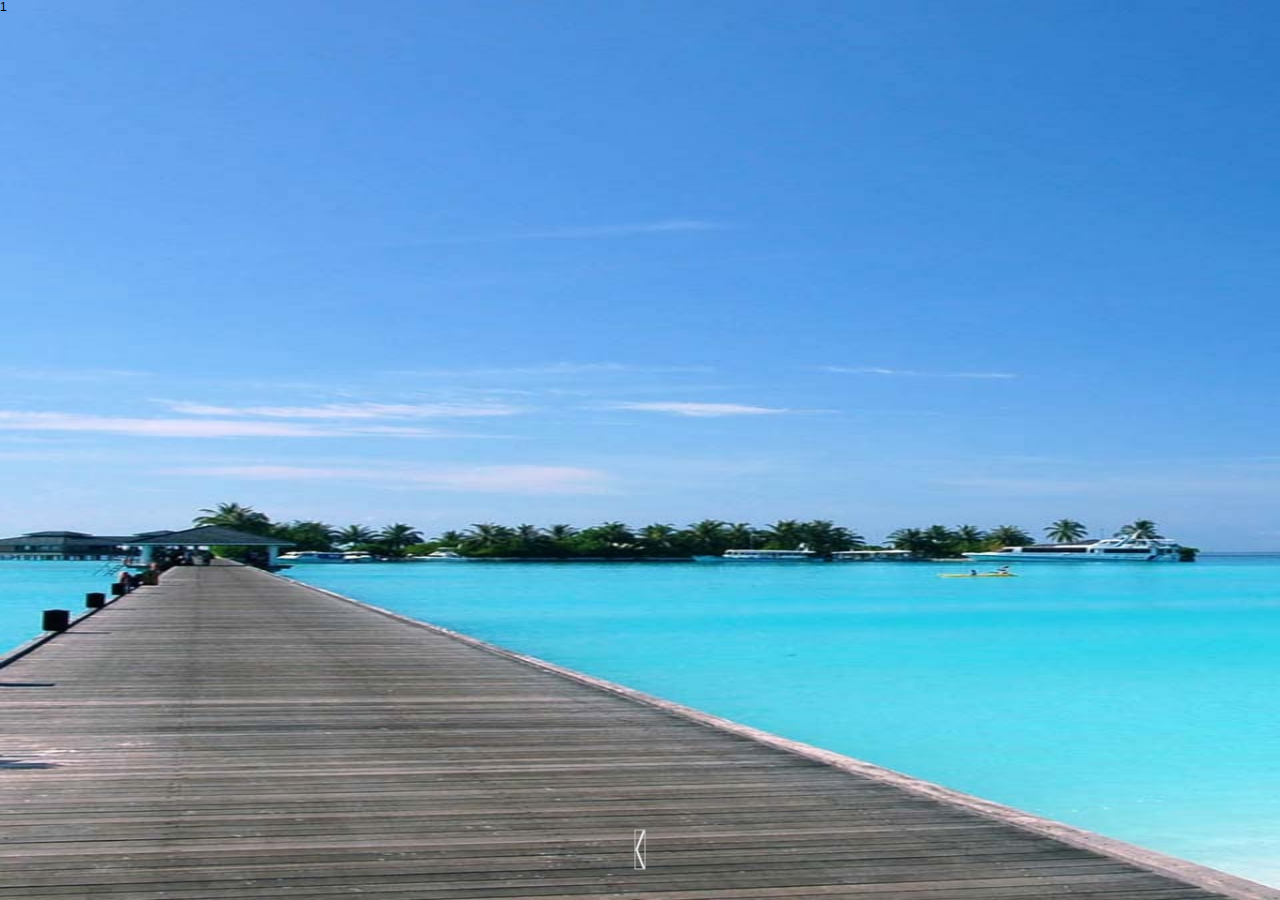
==== index.html @ c1fdc7dd "First import" ====
<!DOCTYPE html>
<html lang="en">
<head>
	<meta charset="UTF-8">
	<title>sSlide Demo</title>
    <meta name="apple-mobile-web-app-capable" content="yes">
    <meta name="apple-mobile-web-app-status-bar-style" content="black">
    <meta name="format-detection" content="telephone=no">
    <meta name="format-detection" content="email=no">
    <meta name="viewport" content="width=device-width, initial-scale=1.0, maximum-scale=1.0, minimum-scale=1.0, user-scalable=0">
    <link rel="stylesheet" type="text/css" href="css/common.css"/>
    <script src="js/zepto.js" type="text/javascript"></script>
    <script src="js/sSlide.js" type="text/javascript"></script>
</head>
<body>
<div>
	<ul id="slideList">
		<li class="page page1">1</li>
        <li class="page page2">2</li>
        <li class="page page3">3</li>
		<li class="page page4">4</li>
    </ul>
</div>
<script>
$(function() {
    $('#slideList').sSlide({
        direction: 'Y'
    });
    $(".page1").css('background-image', 'url(img/1.jpg)');
    $(".page2").css('background-image', 'url(img/2.jpg)');
    $(".page3").css('background-image', 'url(img/3.jpg)');
    $(".page4").css('background-image', 'url(img/4.jpg)');
});
</script>
</body>
</html>
---- css/common.css ----
@charset "utf-8";
html,body,h1,h2,h3,h4,h5,h6,div,dl,dt,dd,ul,ol,li,p,blockquote,pre,hr,figure,table,caption,th,td,form,fieldset,legend,input,button,textarea,menu
{ margin:0; padding:0; }
body { font-family: "Microsoft YaHei",Arial,Helvetica,sans-serif; font-size: 12px; }
a { text-decoration:none; }
img { border: none; }
.rel { position: relative; }
.abs { position: absolute; }
.fl { float: left; }
.fr { float: right; }
ul li { list-style: none; }
.clr { line-height: 0; height: 0; clear: both; font-size: 0; overflow: hidden}
.clearfix:after { display: block; height: 0; visibility: hidden; clear: both; content: "."; }
.no_select { -moz-user-select:none; -webkit-user-select:none; user-select:none;}
html { -webkit-text-size-adjust: none; } /* 禁用iPhone中Safari的字号自动调整 */
article,aside,details,figcaption,figure,footer,header,hgroup,menu,nav,section { display: block;} /* 设置HTML5元素为块 */
img { max-width: 100%; height: auto; }/* 设置图片视频等自适应调整 */
strong, span,label { display: inline-block; vertical-align: middle; }
select { -webkit-appearance: none; line-height: 24px; border-radius: 0; /* mobile-select设置*/ }
.hide { display: none; }


.page {background-size:100% 100%;background-repeat:no-repeat;position: relative;width: 100%;}
.up_arrow { z-index: 30;width: 40px; height: auto; position: absolute; left: 50%; margin-left: -20px;bottom: 5px; -webkit-transform: translate3d(0,0,0); -webkit-animation: up_arrow 1.5s ease-out infinite;}
.arrow {
	z-index: 30;
	width: 40px;
	height: 11px;
	position: absolute;
	margin-left: -20px;
	background-image: url(../img/down_arrow.png);
	background-size: contain;
	border: 0px;
	-webkit-transform: translate3d(0,0,0) rotate(90deg);
	-webkit-animation: page_arrow 1.5s ease-out infinite;
}
.arrow.up {
	left: 50%;
	top: 5%;
}
.arrow.down {
	left: 50%;
	bottom: 5%;
}
.arrow.left {
	left: 5%;
	bottom: 50%;
}
.arrow.right {
	right: 5%;
	bottom: 50%;
}
@-webkit-keyframes page_arrow {0% { -webkit-transform: translateY(0); opacity: 0.6; } 40% { -webkit-transform: translateY(-50%); opacity: 1;} 100% { -webkit-transform: translateY(0); opacity: 0; } }
@keyframes page_arrow {0% { -webkit-transform: translateY(0); opacity: 0.6; } 40% { -webkit-transform: translateY(-50%); opacity: 1;} 100% { -webkit-transform: translateY(0); opacity: 0; } }
.x {float: left;}
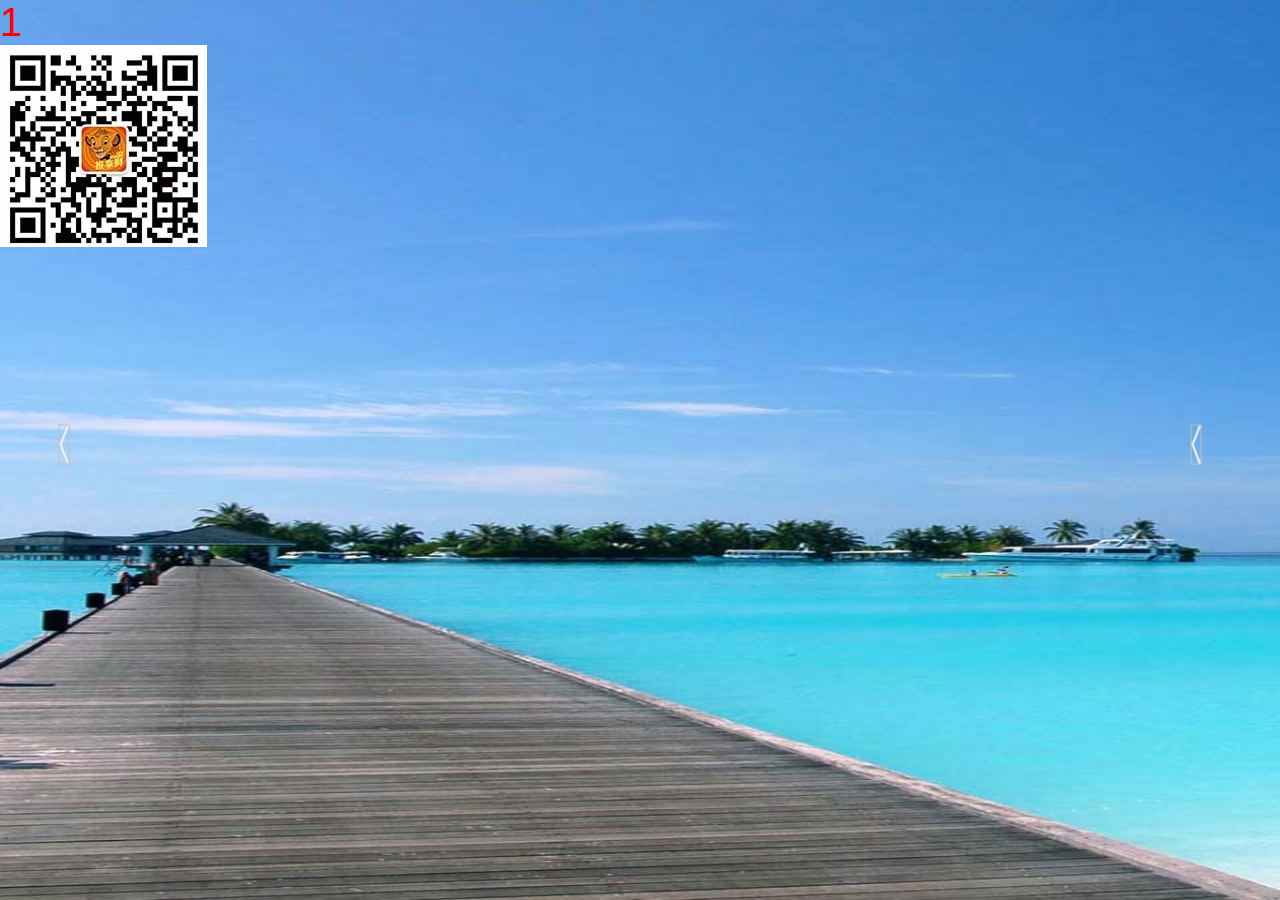
==== commit d4743116: "update" ====
--- a/index.html
+++ b/index.html
@@ -15,16 +15,17 @@
 <body>
 <div>
 	<ul id="slideList">
-		<li class="page page1">1</li>
-        <li class="page page2">2</li>
-        <li class="page page3">3</li>
-		<li class="page page4">4</li>
+		<li class="page page1"><div class="animated">1</div><img src="img/9-qr.jpg" height="202" width="207" alt=""></li>
+        <li class="page page2"><div class="animated">2</div><img src="img/9-qr.jpg" height="202" width="207" alt=""></li>
+        <li class="page page3"><div class="animated">3</div></li>
+        <li class="page page4"><div class="animated">4</div></li>
     </ul>
 </div>
 <script>
 $(function() {
     $('#slideList').sSlide({
-        direction: 'Y'
+        direction: 'X',
+        loop: false
     });
     $(".page1").css('background-image', 'url(img/1.jpg)');
     $(".page2").css('background-image', 'url(img/2.jpg)');
@@ -33,4 +34,4 @@
 });
 </script>
 </body>
-</html>+</html>
--- a/css/common.css
+++ b/css/common.css
@@ -21,7 +21,6 @@
 
 
 .page {background-size:100% 100%;background-repeat:no-repeat;position: relative;width: 100%;}
-.up_arrow { z-index: 30;width: 40px; height: auto; position: absolute; left: 50%; margin-left: -20px;bottom: 5px; -webkit-transform: translate3d(0,0,0); -webkit-animation: up_arrow 1.5s ease-out infinite;}
 .arrow {
 	z-index: 30;
 	width: 40px;
@@ -40,7 +39,7 @@
 }
 .arrow.down {
 	left: 50%;
-	bottom: 5%;
+	bottom: 1%;
 }
 .arrow.left {
 	left: 5%;
@@ -52,4 +51,6 @@
 }
 @-webkit-keyframes page_arrow {0% { -webkit-transform: translateY(0); opacity: 0.6; } 40% { -webkit-transform: translateY(-50%); opacity: 1;} 100% { -webkit-transform: translateY(0); opacity: 0; } }
 @keyframes page_arrow {0% { -webkit-transform: translateY(0); opacity: 0.6; } 40% { -webkit-transform: translateY(-50%); opacity: 1;} 100% { -webkit-transform: translateY(0); opacity: 0; } }
-.x {float: left;}+.x {float: left;}
+
+.animated.in {color:red;font-size:40px;}
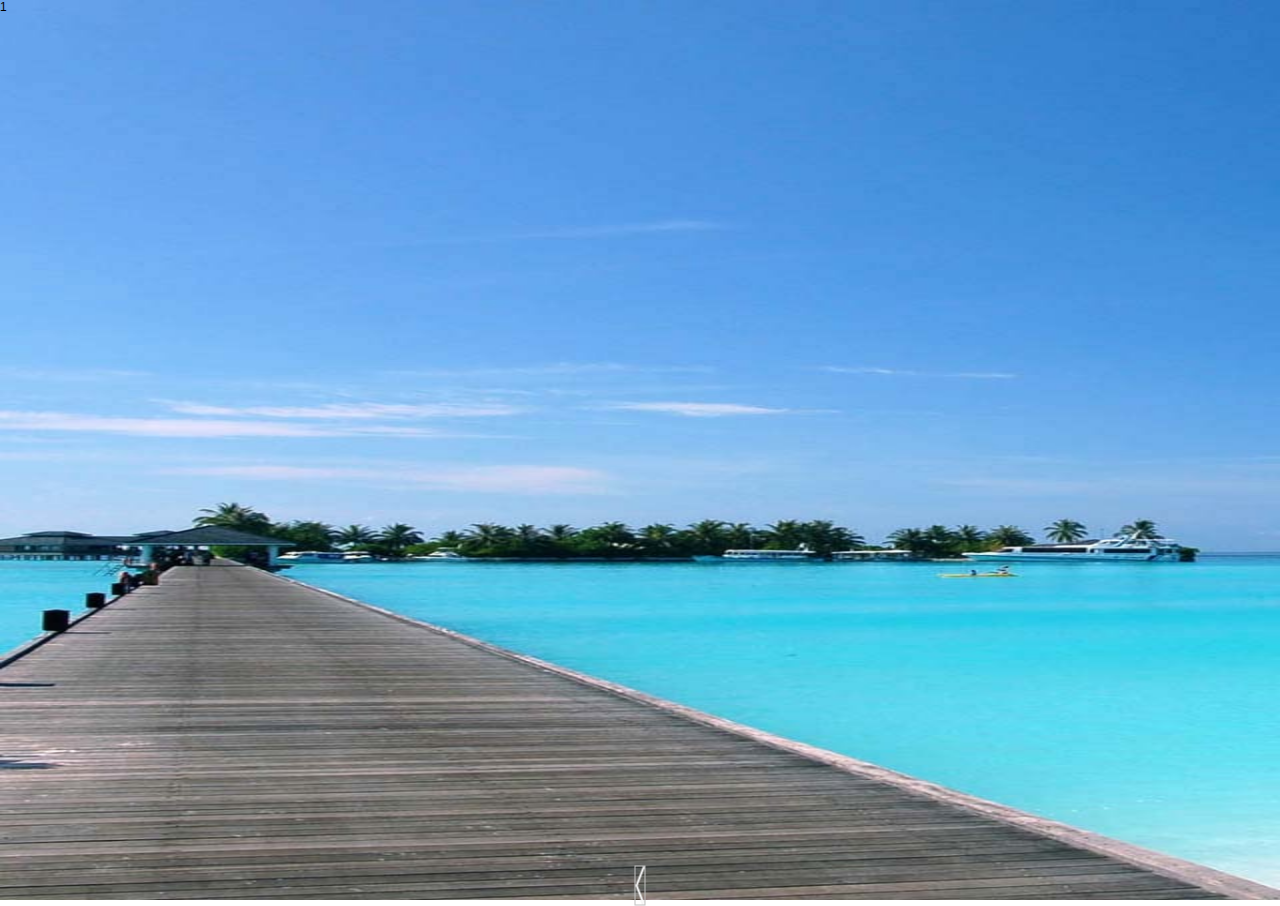
==== commit 7b4c1e37: "Merge branch 'master' of https://git.coding.net/heshan0927/sslide" ====
--- a/index.html
+++ b/index.html
@@ -15,17 +15,17 @@
 <body>
 <div>
 	<ul id="slideList">
-		<li class="page page1"><div class="animated">1</div><img src="img/9-qr.jpg" height="202" width="207" alt=""></li>
-        <li class="page page2"><div class="animated">2</div><img src="img/9-qr.jpg" height="202" width="207" alt=""></li>
-        <li class="page page3"><div class="animated">3</div></li>
-        <li class="page page4"><div class="animated">4</div></li>
+		<li class="page page1">1</li>
+        <li class="page page2">2</li>
+        <li class="page page3">3</li>
+		<li class="page page4">4</li>
     </ul>
 </div>
 <script>
 $(function() {
     $('#slideList').sSlide({
-        direction: 'X',
-        loop: false
+        direction: 'Y',
+        skipSelectors: ['canvas', 'a img']
     });
     $(".page1").css('background-image', 'url(img/1.jpg)');
     $(".page2").css('background-image', 'url(img/2.jpg)');
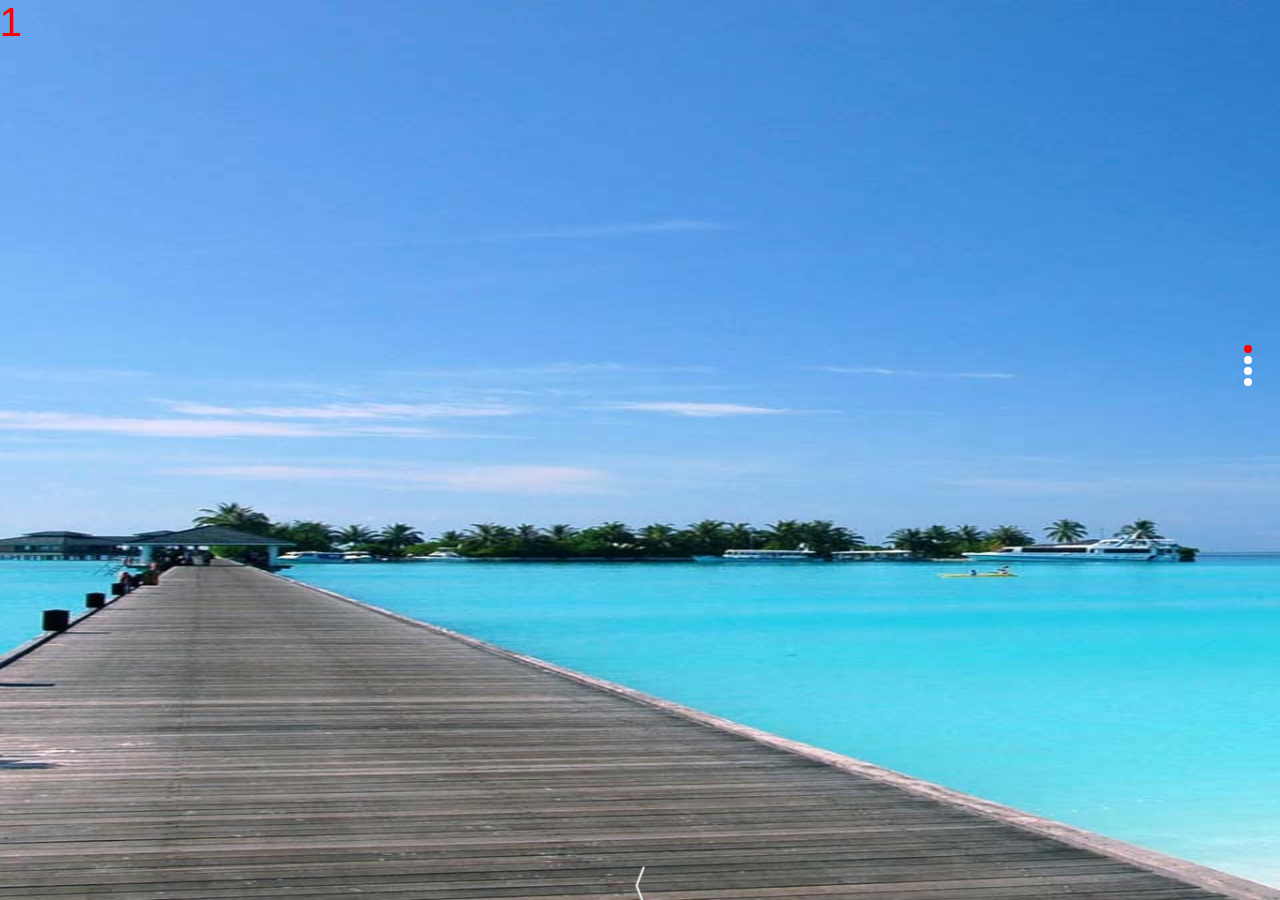
==== commit 54847f1b: "update" ====
--- a/index.html
+++ b/index.html
@@ -15,17 +15,19 @@
 <body>
 <div>
 	<ul id="slideList">
-		<li class="page page1">1</li>
-        <li class="page page2">2</li>
-        <li class="page page3">3</li>
-		<li class="page page4">4</li>
+		<li class="page page1"><span class="animated">1</span></li>
+        <li class="page page2"><span class="animated">2</span></li>
+        <li class="page page3"><span class="animated">3</span></li>
+		<li class="page page4"><span class="animated">4</span></li>
     </ul>
 </div>
 <script>
 $(function() {
     $('#slideList').sSlide({
         direction: 'Y',
-        skipSelectors: ['canvas', 'a img']
+        loop: true,
+        subNav: true,
+        skipSelectors: ['canvas', 'a']
     });
     $(".page1").css('background-image', 'url(img/1.jpg)');
     $(".page2").css('background-image', 'url(img/2.jpg)');
--- a/css/common.css
+++ b/css/common.css
@@ -54,3 +54,22 @@
 .x {float: left;}
 
 .animated.in {color:red;font-size:40px;}
+
+.sub-nav {
+	position: absolute;
+	right: 2%;
+	top: 38%;
+	width: 10px;
+	height: 100%;
+}
+.icon {
+	border-radius: 50%;
+	display: block;
+	width: 8px;
+	height: 8px;
+	background-color: #fff;
+	margin: 3px 0;
+}
+.icon.active {
+	background: #f00;
+}
